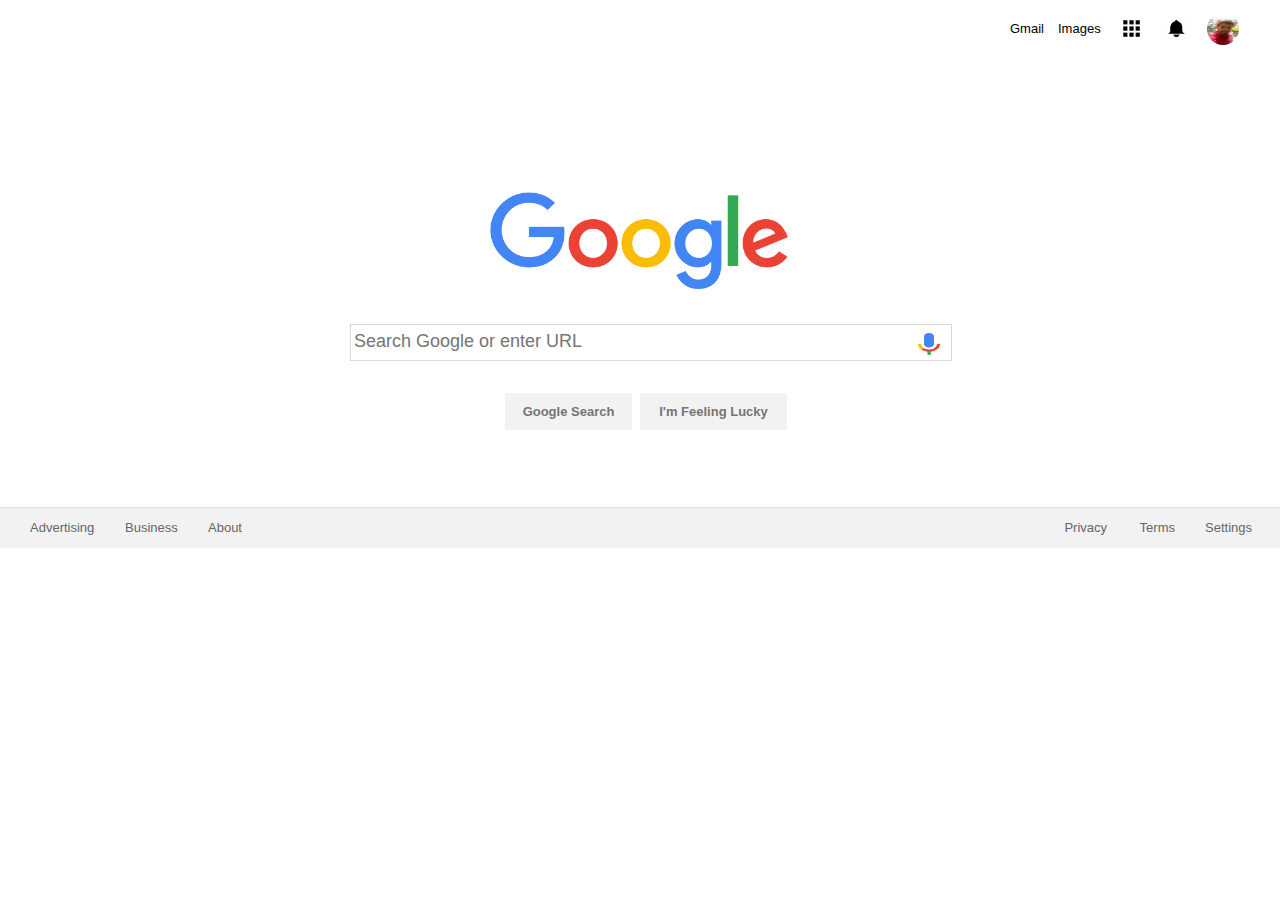
==== index.html @ fd4cc245 "update README" ====
<!DOCTYPE html>
<html>
	<head>
		<meta charset="utf-8"> <!-- should be placed to display all chracters-->
		<title>Google Homepage</title>
		<link type="text/css" rel="stylesheet" href="styles/style.css">
		<link type="text/css" rel="stylesheet" href="styles/reset.css"><!--good thing to have to style the way you want to, I googled this-->
	</head>
	<body>
		<div class="header">
			<div id="gmail"><a href="http://www.google.com" class="hco">Gmail</a></div>
			<div id="images"><a href="http://www.google.com" class="hco">Images</a></div>
			<div id="apps"><a href="http://www.google.com"><img src="images/apps.png" height="25" width="25" alt="google aps"></a></div>
			<div id="bell"><a href="http://www.google.com"><img src="images/bell.jpg" height="25" width="25" alt="notifications"></a></div>
			<div id="pic"><a href="http://www.google.com"><img id="jorge" src="images/jorge.jpg" height="32" width="32" alt="Jorge"></a></div><!-- is a good practice to set an alt text for the images-->
		</div>
		<div class="image"><a href="http://www.google.com"><img src="images/doodle.png" height="100" width="300" alt="Google"></a></div>
		<div class="search">
			<div id="border"></div>
			<div id="mic"><a href="http://www.google.com"><img src="images/mic.png" height="22" width="22" alt="mic"></a></div>
			<div id="bar">
				<form action="#" method="GET"><!--will be covered later in the course-->
				<input type="text" name="search" maxlength="2048" size="49" placeholder="Search Google or enter URL"><!--placeholder creates the disspearing text--> 
				</form>
			</div>		
		</div>
		<div class="buttons">
			<a href="http://www.google.com"><div id="google">Google Search</div></a>
			<a href="http://www.google.com"><div id="lucky">I'm Feeling Lucky</div></a>
		</div>
		<div class="footer">
			<div id="ads"><a href="http://www.google.com">Advertising</a></div>
			<div id="bus"><a href="http://www.google.com">Business</a></div>
			<div id="abt"><a href="http://www.google.com">About</a></div>
			<div id="pri"><a href="http://www.google.com">Privacy</a></div>
			<div id="trm"><a href="http://www.google.com">Terms</a></div>
			<div id="sts"><a href="http://www.google.com">Settings</a></div>
		</div>
	</body>	
</html>
---- styles/style.css ----
body {
	background-color: #ffffff;
}
.header {
	height: 40px; 
	position: relative; /* so I can move the other divs relative to this*/
	/*border: 1px solid black; makes positioning WAAAAY easier*/
	font-family: arial, sans-serif;
	font-size: 13px;
}
a {
	text-decoration: none; /* no underline of the links*/
	color: #666; /*changes the color */
}

.hco {
	color: #000;
}
#gmail {
	height: 32px;
	width: 32px;
	right: 238px;
	top: 22px;
	position: absolute; /*moves the div relative to the header*/
}

#images {
	height: 32px;
	width: 32px;
	right: 190px;
	top: 22px;
	position: absolute;
}

#apps {
	height: 32px;
	width: 32px;
	right: 133px;
	top: 16px;
	position: absolute;
	text-align: center; /*to center the image */
}

#bell {
	height: 32px;
	width: 32px;
	right: 88px;
	top: 16px;
	position: absolute;
	text-align: center;
}

#pic {
	height: 32px;
	width: 32px;
	right: 41px;
	top: 13px;
	position: absolute;
	text-align: center;
	/*border-radius: 100%; this helped position makes the div visible*/
}

#jorge {
	border-radius: 100%; /*makes the image into a circle */
}

.image {
	margin: 152px auto; /*moves the div relative to the header down 145px and takes the whole width with auto*/ 
	text-align: center; /*centers the doodle inside the div*/
}

.search {
	position: absolute; /*moves from the header the entire div*/
	top: 333px; 	
	height: 60px;/*so I can place my buttons inside the div and position them easier*/
	width: 1000px;
	text-align: center; /*to move the bar*/
	left: 150px;
}

#border {
	position: absolute; /* moves from .search*/
	border: 1px solid #d9d9d9;
	height: 35px;	
	width: 600px;
	left: 200px;
	top: -9px; 
}

#bar {
	position: absolute;
	left: 202px;
	top: -3px;
}

input[type=text] {
	border: none;
	outline: none;
	font-size: 18px;
	font-family: arial, sans-serif;
}

#mic {
	position: absolute;
	right: 210px;
}

.buttons {
	position: absolute; /*relative to the header*/
	height: 60px; /*so I can place my buttons inside the div and position them easier*/	
	width: 1000px;
	top: 393px;
	left: 150px;
	font-size: 13px;
	font-family: arial, sans-serif;
	font-weight: bold;
}

#google {
	position: absolute; /*relative to .buttons*/
	border: 1px solid #f2f2f2;
	height: 35px;
	width: 125px;
	background-color: #f2f2f2;
	border-radius: 2px;
	text-align: center; /*centers the text*/
	line-height: 35px; /*centers the text vertically by setting it equal to height*/
	left: 355px; /*moves the button*/
	color: #757575;
}

#lucky {
	position: absolute;
	border: 1px solid #f2f2f2;
	height: 35px;
	width: 145px;
	background-color: #f2f2f2;
	border-radius: 2px;
	text-align: center;
	line-height: 35px; /*centers the text vertically by setting it equal to height*/
	right: 363px;
	color: #757575;
}

.footer {
	position: relative;
	clear: both;
	height: 40px;
	border-top: 1px solid #e4e4e4;
	top: 60px; /*moves from below the buttons div cuz of clear: both;*/
	font-family: arial, sans-serif;
	font-size: 13px;
	line-height: 40px;
	background-color: #f2f2f2;
}

#ads {
	position: absolute;
	left: 30px;
}	

#bus {
	position: absolute;
	left: 125px;
}	

#abt {
	position: absolute;
	left: 208px;
}

#pri {
	position: absolute;
	right: 173px;
}	

#trm {
	position: absolute;
	right: 105px;
}			

#sts {
	position: absolute;
	right: 28px;
}			

a:hover {
	text-decoration: underline;
}

#google:hover {
	border: 1px solid #cccccc;
	color: black;
}

#lucky:hover {
	border: 1px solid #cccccc;
	color: black;
}

#border:hover {
	border: 1px solid #bfbfbf;
}
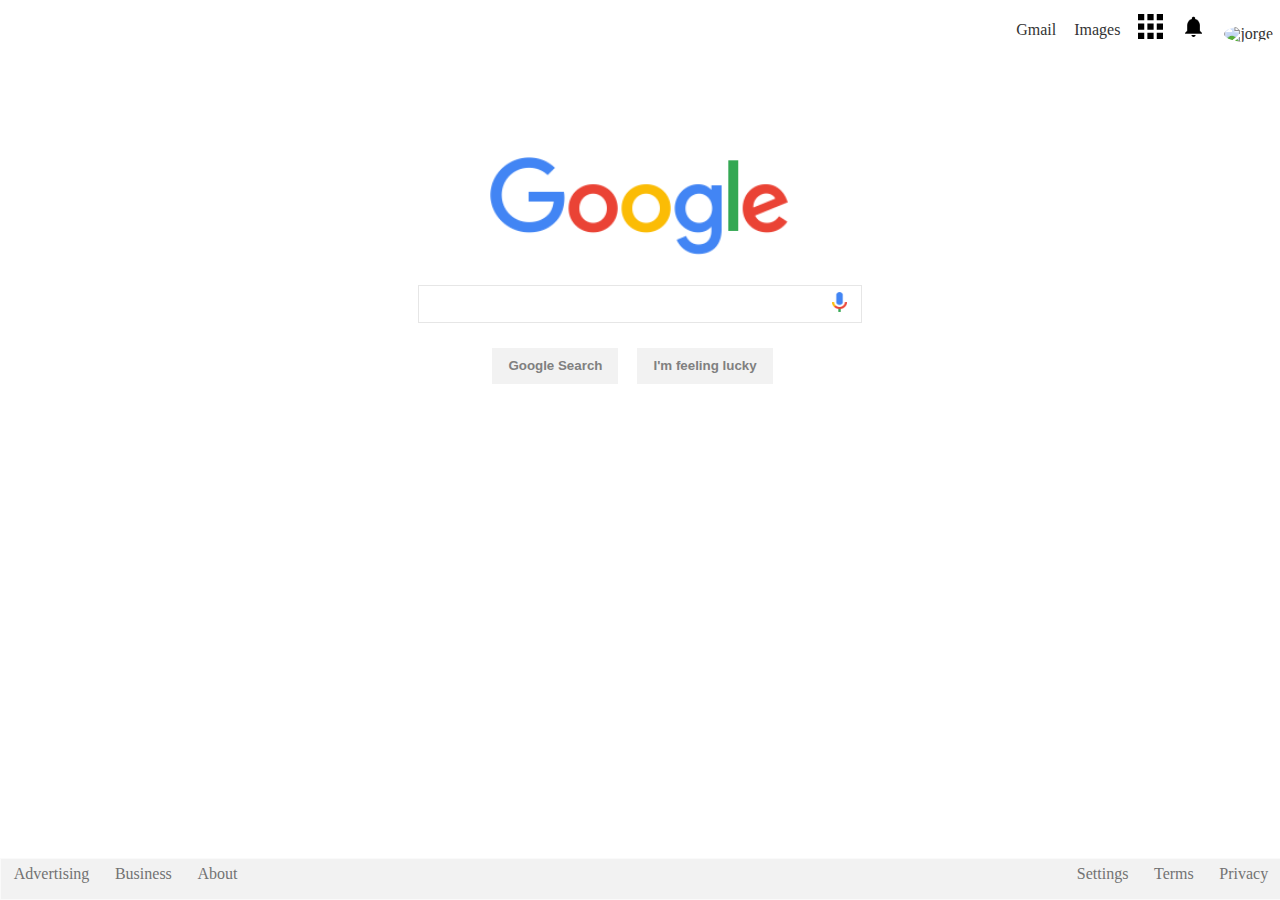
==== commit 0feb23af: "Update colcodeando" ====
--- a/index.html
+++ b/index.html
@@ -1,40 +1,47 @@
 <!DOCTYPE html>
 <html>
 	<head>
-		<meta charset="utf-8"> <!-- should be placed to display all chracters-->
-		<title>Google Homepage</title>
+		<meta charset="UTF-8"> <!-- should be placed to display all chracters-->
+		<title>Google</title>
 		<link type="text/css" rel="stylesheet" href="styles/style.css">
+		<meta name="viewport" content="width=device-width, initial-scale=1.0"> <!--allows for better visibility regardless of device-->
 		<link type="text/css" rel="stylesheet" href="styles/reset.css"><!--good thing to have to style the way you want to, I googled this-->
 	</head>
-	<body>
+	<body> 
 		<div class="header">
-			<div id="gmail"><a href="http://www.google.com" class="hco">Gmail</a></div>
-			<div id="images"><a href="http://www.google.com" class="hco">Images</a></div>
-			<div id="apps"><a href="http://www.google.com"><img src="images/apps.png" height="25" width="25" alt="google aps"></a></div>
-			<div id="bell"><a href="http://www.google.com"><img src="images/bell.jpg" height="25" width="25" alt="notifications"></a></div>
-			<div id="pic"><a href="http://www.google.com"><img id="jorge" src="images/jorge.jpg" height="32" width="32" alt="Jorge"></a></div><!-- is a good practice to set an alt text for the images-->
+			<ul>
+				<li><a href="http://www.google.com">Gmail</a></li>
+				<li><a href="http://www.google.com">Images</a></li>
+				<li><a href="http://www.google.com"><img id ="apps" src="images/apps.svg" height="25" width="25" alt="google aps"></a></li>
+				<li><a href="http://www.google.com"><img id="notifications" src="images/notifications.png" height="25" width="25" alt="notifications"></a></li>
+				<li><a href="http://www.google.com"><img id="jorge" src="images/jorge.jpeg" height="30" width="30" alt="jorge"></a></li><!-- is a good practice to set an alt text for the images-->
+			</ul>	
 		</div>
-		<div class="image"><a href="http://www.google.com"><img src="images/doodle.png" height="100" width="300" alt="Google"></a></div>
-		<div class="search">
-			<div id="border"></div>
-			<div id="mic"><a href="http://www.google.com"><img src="images/mic.png" height="22" width="22" alt="mic"></a></div>
-			<div id="bar">
-				<form action="#" method="GET"><!--will be covered later in the course-->
-				<input type="text" name="search" maxlength="2048" size="49" placeholder="Search Google or enter URL"><!--placeholder creates the disspearing text--> 
-				</form>
-			</div>		
+		<br>
+		<div class="doodle">
+			<a href="http://www.google.com"><img src="images/google.png" height="100" width="300" alt="Google"></a>
 		</div>
-		<div class="buttons">
-			<a href="http://www.google.com"><div id="google">Google Search</div></a>
-			<a href="http://www.google.com"><div id="lucky">I'm Feeling Lucky</div></a>
-		</div>
-		<div class="footer">
-			<div id="ads"><a href="http://www.google.com">Advertising</a></div>
-			<div id="bus"><a href="http://www.google.com">Business</a></div>
-			<div id="abt"><a href="http://www.google.com">About</a></div>
-			<div id="pri"><a href="http://www.google.com">Privacy</a></div>
-			<div id="trm"><a href="http://www.google.com">Terms</a></div>
-			<div id="sts"><a href="http://www.google.com">Settings</a></div>
-		</div>
+		<form>
+			<div class="search">
+				<input type="text">
+				<img id="mic" src="images/mic.png" width="15px" height="20px">
+			</div>
+			<div class="buttons">
+				<input type="submit" value="Google Search">
+				<input type="submit" value="I'm feeling lucky">
+			</div>
+		</form>
+		<footer>
+			<div class="bottom">
+				<ul>
+					<li><a href="http://www.google.com">Advertising</a></li>
+					<li><a href="http://www.google.com">Business</a></li>
+					<li><a href="http://www.google.com">About</a></li>
+					<li><a href="http://www.google.com">Privacy</a></li>
+					<li><a href="http://www.google.com">Terms</a></li>
+					<li><a href="http://www.google.com">Settings</a></li>
+				</ul>
+			</div>
+		</footer>
 	</body>	
 </html>	--- a/styles/style.css
+++ b/styles/style.css
@@ -1,203 +1,150 @@
-body {
-	background-color: #ffffff;
-}
-.header {
-	height: 40px; 
-	position: relative; /* so I can move the other divs relative to this*/
-	/*border: 1px solid black; makes positioning WAAAAY easier*/
+* {
+	margin: 0;
+	border: 0;
+	padding: 0;
 	font-family: arial, sans-serif;
-	font-size: 13px;
-}
-a {
-	text-decoration: none; /* no underline of the links*/
-	color: #666; /*changes the color */
+	text-decoration: none;
 }
 
-.hco {
-	color: #000;
-}
-#gmail {
-	height: 32px;
-	width: 32px;
-	right: 238px;
-	top: 22px;
-	position: absolute; /*moves the div relative to the header*/
+.search {
+	position: relative;
 }
 
-#images {
-	height: 32px;
-	width: 32px;
-	right: 190px;
-	top: 22px;
-	position: absolute;
+.search input {
+	text-align: left;
+
+	display: block;
+
+	margin: 25px auto;
+	border: 1px solid #E6E6E6;
+
+	width: 33%;
+	height: 36px;	
+
+	font-size: 100%;
+
+	padding-left: 20px;
 }
 
-#apps {
-	height: 32px;
-	width: 32px;
-	right: 133px;
-	top: 16px;
+.search img {
 	position: absolute;
-	text-align: center; /*to center the image */
+	top: 20%;
+	left: 65%;
 }
 
-#bell {
-	height: 32px;
-	width: 32px;
-	right: 88px;
-	top: 16px;
-	position: absolute;
+.search input:hover {
+	box-shadow: 6px 6px 6px #BFBFBF;
+}
+
+.doodle {
+	display: block;
+	margin-left: auto;
+	margin-right: auto;
+	margin-top: 11%;
 	text-align: center;
 }
 
-#pic {
-	height: 32px;
-	width: 32px;
-	right: 41px;
-	top: 13px;
-	position: absolute;
+.buttons {
 	text-align: center;
-	/*border-radius: 100%; this helped position makes the div visible*/
+	
 }
 
-#jorge {
-	border-radius: 100%; /*makes the image into a circle */
+.buttons input {
+	padding-left: 16px;
+	padding-right: 16px;
+	margin-right: 15px;
+
+	height: 36px;
+	line-height: 27px;
+
+	color: grey;
+	font-weight: bold;
+	background-color: #F2F2F2;
 }
 
-.image {
-	margin: 152px auto; /*moves the div relative to the header down 145px and takes the whole width with auto*/ 
-	text-align: center; /*centers the doodle inside the div*/
+.buttons input:hover {
+	color:black;
+	border: 1px solid grey;
+	background-color: #F2F2F2;
+	box-shadow: 0px 1px 1px #FCFCFC;
 }
 
-.search {
-	position: absolute; /*moves from the header the entire div*/
-	top: 333px; 	
-	height: 60px;/*so I can place my buttons inside the div and position them easier*/
-	width: 1000px;
-	text-align: center; /*to move the bar*/
-	left: 150px;
+p, li {
+	font-size: 13px;
 }
 
-#border {
-	position: absolute; /* moves from .search*/
-	border: 1px solid #d9d9d9;
-	height: 35px;	
-	width: 600px;
-	left: 200px;
-	top: -9px; 
+a {
+	text-decoration: none;
+	color: inherit;
 }
 
-#bar {
-	position: absolute;
-	left: 202px;
-	top: -3px;
+
+.header ul {
+	list-style-type: none;
+	float: right;
+	margin-top: 10px;
 }
 
-input[type=text] {
-	border: none;
-	outline: none;
-	font-size: 18px;
-	font-family: arial, sans-serif;
+li {
+	display: inline;
+	padding: 8px;
+	
 }
 
-#mic {
-	position: absolute;
-	right: 210px;
+.header li a {
+	color: #333333;
+	padding: 7px;
 }
 
-.buttons {
-	position: absolute; /*relative to the header*/
-	height: 60px; /*so I can place my buttons inside the div and position them easier*/	
-	width: 1000px;
-	top: 393px;
-	left: 150px;
-	font-size: 13px;
-	font-family: arial, sans-serif;
-	font-weight: bold;
-}
-
-#google {
-	position: absolute; /*relative to .buttons*/
-	border: 1px solid #f2f2f2;
-	height: 35px;
-	width: 125px;
-	background-color: #f2f2f2;
-	border-radius: 2px;
-	text-align: center; /*centers the text*/
-	line-height: 35px; /*centers the text vertically by setting it equal to height*/
-	left: 355px; /*moves the button*/
-	color: #757575;
-}
-
-#lucky {
-	position: absolute;
-	border: 1px solid #f2f2f2;
-	height: 35px;
-	width: 145px;
-	background-color: #f2f2f2;
-	border-radius: 2px;
-	text-align: center;
-	line-height: 35px; /*centers the text vertically by setting it equal to height*/
-	right: 363px;
-	color: #757575;
-}
-
-.footer {
-	position: relative;
-	clear: both;
-	height: 40px;
-	border-top: 1px solid #e4e4e4;
-	top: 60px; /*moves from below the buttons div cuz of clear: both;*/
-	font-family: arial, sans-serif;
-	font-size: 13px;
-	line-height: 40px;
-	background-color: #f2f2f2;
-}
-
-#ads {
-	position: absolute;
-	left: 30px;
-}	
-
-#bus {
-	position: absolute;
-	left: 125px;
-}	
-
-#abt {
-	position: absolute;
-	left: 208px;
-}
-
-#pri {
-	position: absolute;
-	right: 173px;
-}	
-
-#trm {
-	position: absolute;
-	right: 105px;
-}			
-
-#sts {
-	position: absolute;
-	right: 28px;
-}			
-
-a:hover {
+li a:hover {
 	text-decoration: underline;
 }
 
-#google:hover {
-	border: 1px solid #cccccc;
-	color: black;
+.header input {
+	background-color: #4285f4;
+	color: #fff;
+	height: 30px;
+	border-radius: 2px;
+	font-weight: bold;
+	padding: 0 16px;
 }
 
-#lucky:hover {
-	border: 1px solid #cccccc;
-	color: black;
+.header #apps {
+	position: relative;
+	top: 4px;
 }
 
-#border:hover {
-	border: 1px solid #bfbfbf;
+.header #notifications {
+	position: relative;
+	top: 4px;
+}
+
+.header #jorge {
+	position: relative;
+	top: 4px;
+	height: 32px;
+	width: 32px;
+	border-radius: 100%;
+}
+
+.bottom ul {
+	background-color: #F2F2F2;
+	border: 1px solid #FAFAFA;
+	height: 40px;
+	line-height: 30px;
+	color: #737373;
+
+	position: fixed;
+	bottom: 0;
+	width: 100%;
+}
+
+.bottom ul li:nth-child(-n+3) {
+	float: left;
+} /* to move the other half of the footer to the left*/
+
+.bottom ul li {
+	float: right;
+	margin-right: 1%;
+	margin-left: 1%;
 }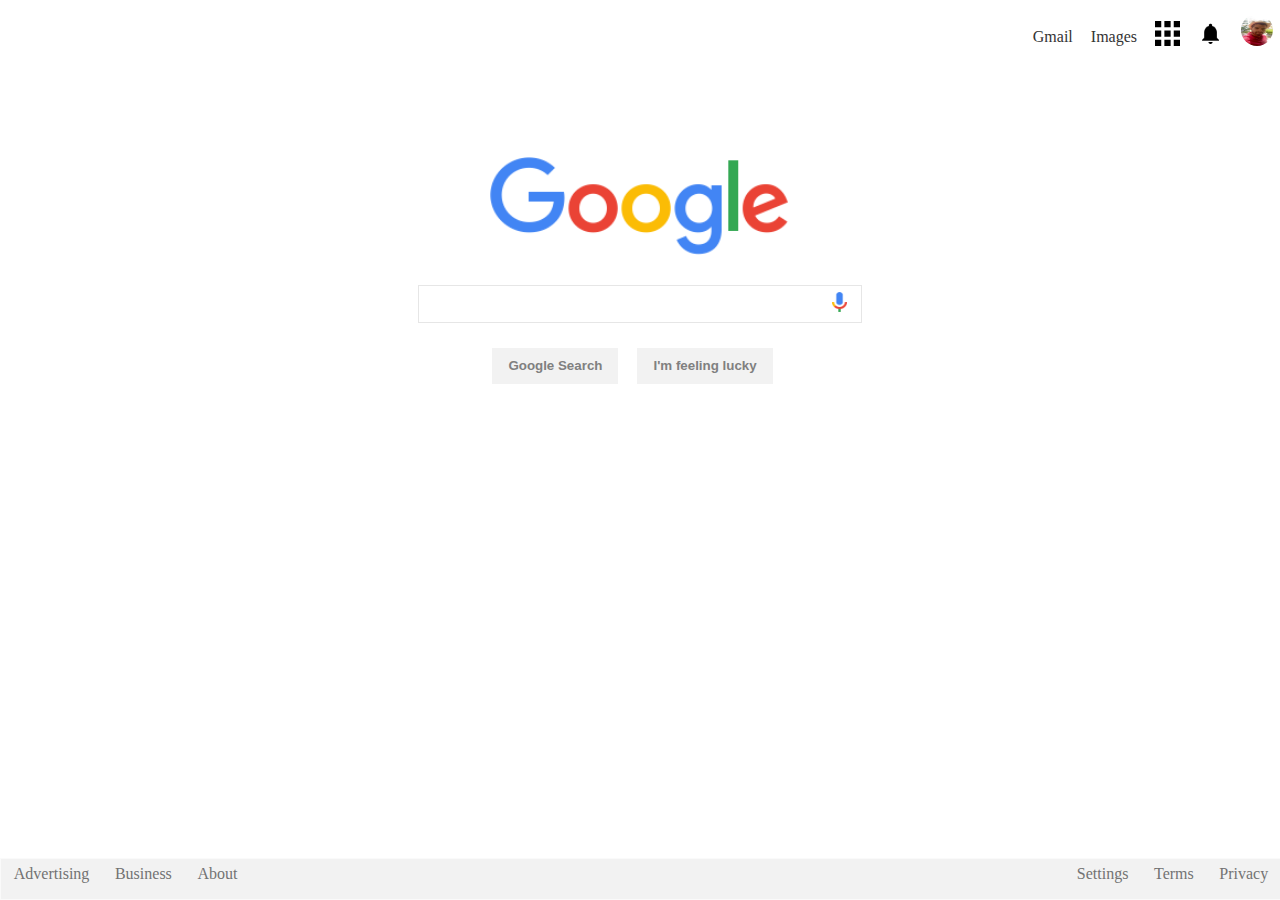
==== commit c3d921f7: "Fix image typo" ====
--- a/index.html
+++ b/index.html
@@ -14,7 +14,7 @@
 				<li><a href="http://www.google.com">Images</a></li>
 				<li><a href="http://www.google.com"><img id ="apps" src="images/apps.svg" height="25" width="25" alt="google aps"></a></li>
 				<li><a href="http://www.google.com"><img id="notifications" src="images/notifications.png" height="25" width="25" alt="notifications"></a></li>
-				<li><a href="http://www.google.com"><img id="jorge" src="images/jorge.jpeg" height="30" width="30" alt="jorge"></a></li><!-- is a good practice to set an alt text for the images-->
+				<li><a href="http://www.google.com"><img id="jorge" src="images/jorge.jpg" height="30" width="30" alt="jorge"></a></li><!-- is a good practice to set an alt text for the images-->
 			</ul>	
 		</div>
 		<br>
